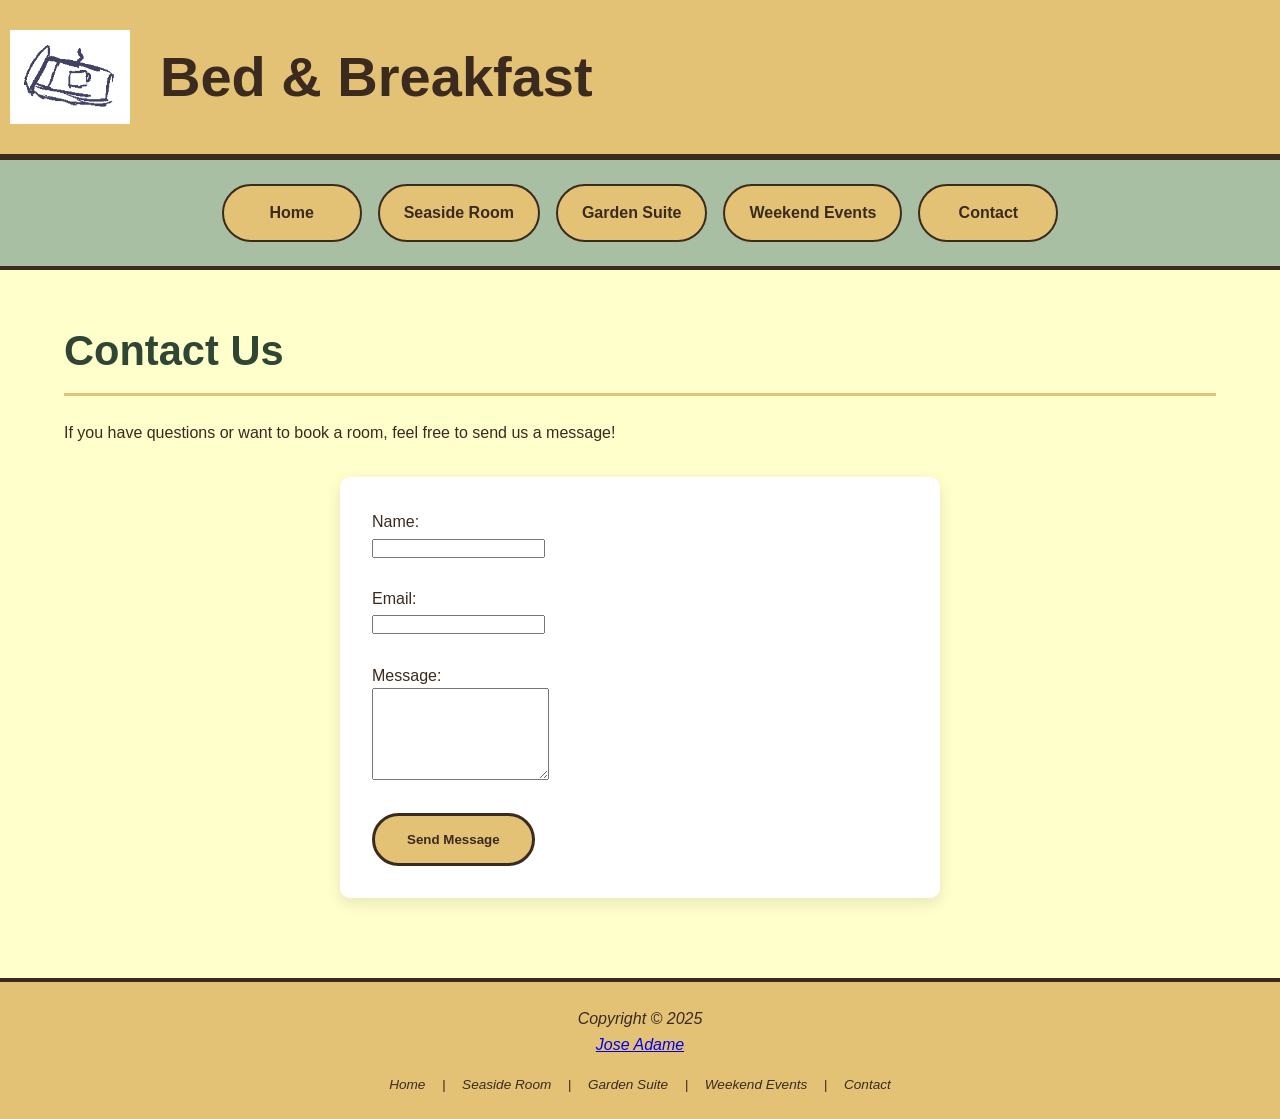
==== contact.html @ 31ed9c90 "Add files via upload" ====
<!DOCTYPE html>
<html lang="en">
<head>
<title>Bed & Breakfast</title>
<meta charset="utf-8">
<meta name="viewport" content="width=device-width, initial-scale=1.0">
<link href="styles/styles.css" rel="stylesheet">
</head>
<body>
<div id="wrapper">
  <header>
      <h1>Bed & Breakfast</h1>
  </header>
  <nav>
  <ul> 
    <li><a href="index.html">Home</a></li>
    <li><a href="rooms/seaside_room.html">Seaside Room</a></li>
    <li><a href="rooms/garden_suite.html">Garden Suite</a></li>
    <li><a href="events/special_events.html">Weekend Events</a></li>
    <li><a href="contact.html">Contact</a></li>
  </ul>
  </nav>
  <main>
  <h2>Contact Us</h2>
  <p>If you have questions or want to book a room, feel free to send us a message!</p>
  <form method="post" action="https://webdevbasics.net/scripts/demo.php">
	  <label for="name">Name:</label><br>
	  <input type="text" id="name" name="name" required><br><br>

	  <label for="email">Email:</label><br>
	  <input type="email" id="email" name="email" required><br><br>
	  
	  <label for="message">Message:</label><br>
	  <textarea id="message" name="message" rows="6" required></textarea><br><br>

	  <button type="submit">Send Message</button>
	</form>
  </main>
  <footer>
	Copyright &copy; 2025<br>
	<a href="mailto:jadame24@amarillocollege.com">Jose Adame</a>
	<div class="footer-nav" role="navigation" aria-label="Footer navigation">
		<a href="index.html">Home</a> |
		<a href="rooms/seaside_room.html">Seaside Room</a> |
		<a href="rooms/garden_suite.html">Garden Suite</a> |
		<a href="events/special_events.html">Weekend Events</a> |
		<a href="contact.html">Contact</a>
	</div>
	</footer>
</div>
</body>
</html>
---- styles/styles.css ----
* {
  margin: 0;
  padding: 0;
  box-sizing: border-box;
}

body {
  font-family: 'Georgia', Verdana, Arial, sans-serif;
  background-color: #2E4633;
  color: #3B2A1E;
  line-height: 1.6;
}

/* Wrapper */
#wrapper {
  max-width: 1400px;
  margin: 0 auto;
  background: #F4F1E6;
  min-height: 100vh;
  display: grid;
  grid-template-rows: auto 1fr auto;
  box-shadow: 0 0 20px rgba(0,0,0,0.5);
}

/* Header */
header {
  background: #E3C276 url('../images/logo.png') no-repeat 10px center;
  background-size: 100px;
  padding: 2rem 1.5rem 2rem 120px;
  border-bottom: 6px solid #3B2A1E;
  text-align: center;
}

h1 {
  font-size: 2.8rem;
  color: #3B2A1E;
}

/* Navigation */
nav {
  background: #A8BFA4;
  padding: 1.5rem;
  border-bottom: 4px solid #3B2A1E;
}

nav ul {
  list-style: none;
  display: flex;
  flex-direction: column;
  align-items: center;
  gap: 1rem;
}

nav a {
  display: block;
  width: 100%;
  max-width: 300px;
  padding: 0.9rem 1.5rem;
  background: #E3C276;
  color: #3B2A1E;
  text-decoration: none;
  font-weight: bold;
  text-align: center;
  border: 2px solid #3B2A1E;
  border-radius: 30px;
  transition: all 0.3s ease;
}

nav a:hover,
nav a:focus {
  background: #3B2A1E;
  color: #F4F1E6;
  transform: translateY(-3px);
  box-shadow: 0 6px 12px rgba(0,0,0,0.2);
}

/* Main */
main {
  padding: 2.5rem 1.5rem;
  background: #FFFFCC;
}

h2 {
  font-size: 2.3rem;
  color: #2E4633;
  border-bottom: 3px solid #E3C276;
  padding-bottom: 0.5rem;
  margin-bottom: 1.5rem;
}

/* Lists */
main ul {
  list-style: none;
  margin: 1.5rem 0 2rem 2.5rem;
}

main ul li {
  position: relative;
  padding-left: 1.8rem;
  margin-bottom: 0.8rem;
}

main ul li::before {
  content: "[]";
  color: #E3C276;
  font-weight: bold;
  position: absolute;
  left: 0;
}

/* Images */
.bg-img {
  width: 100%;
  height: 250px;
  background-size: cover;
  background-position: center;
  border-radius: 12px;
  box-shadow: 0 10px 20px rgba(0,0,0,0.2);
  margin: 2rem auto;
}

.home-cover-img {
  width: 100%;
  max-width: 1200px;
  height: 250px;
  object-fit: cover;
  object-position: center 25%;
  border-radius: 12px;
  box-shadow: 0 10px 20px rgba(0,0,0,0.2);
  margin: 2rem auto;
  display: block;
}

.home-cover       { background-image: url('../images/cover.jpg'); }
.seaside-room-img { background-image: url('../images/seaside.jpg'); }
.garden-suite-img   { background-image: url('../images/garden.jpg'); }

/* Table & Form */
table {
  width: 100%;
  border-collapse: collapse;
  margin: 2rem 0;
  background: white;
  border-radius: 8px;
  overflow: hidden;
  box-shadow: 0 4px 10px rgba(0,0,0,0.1);
}

th, td { padding: 1rem; border-bottom: 1px solid #ddd; }
th {
  background: #E3C276;
  color: #3B2A1E;
}

/* Form */
form {
  max-width: 600px;
  margin: 2rem auto;
  background: white;
  padding: 2rem;
  border-radius: 10px;
  box-shadow: 0 5px 15px rgba(0,0,0,0.1);
}

button {
  padding: 1rem 2rem;
  background: #E3C276;
  color: #3B2A1E;
  border: 3px solid #3B2A1E;
  border-radius: 30px;
  font-weight: bold;
  cursor: pointer;
  transition: 0.3s;
}

button:hover {
  background: #3B2A1E;
  color: #F4F1E6;
}

/* Footer */
footer {
  padding: 1.5rem;
  background: #E3C276;
  text-align: center;
  font-style: italic;
  border-top: 4px solid #3B2A1E;
}

/* Footer Navagation */
footer .footer-nav {
  margin-top: 1rem;
  font-size: 0.85rem;
}

footer .footer-nav a {
  color: #3B2A1E;
  text-decoration: none;
  margin: 0 0.8rem;
  transition: color 0.3s ease;
}

footer .footer-nav a:hover,
footer .footer-nav a:focus {
  color: #2E4633;
  text-decoration: underline;
}

@media (min-width: 780px) {
  /* Header */
  header {
    background-size: 120px;
    padding: 2rem 2rem 2rem 160px;
    text-align: left;
  }

  h1 {
    font-size: 3.5rem;
  }

  /* Navigation */
  nav ul {
    flex-direction: row;
    justify-content: center;
    flex-wrap: wrap;
  }

  nav a {
    width: auto;
    min-width: 140px;
  }

  /* Main */
  main {
    padding: 3rem 4rem;
  }

  h2 {
    font-size: 2.6rem;
  }

  /* Images */
  .home-cover-img {
    height: 600px;               /* Desktop height */
    object-position: center 25%; /* Same on desktop */
  }
  
  .bg-img {
    max-width: 1200px;
    height: 600px;
    margin: 3rem auto;
  }
}
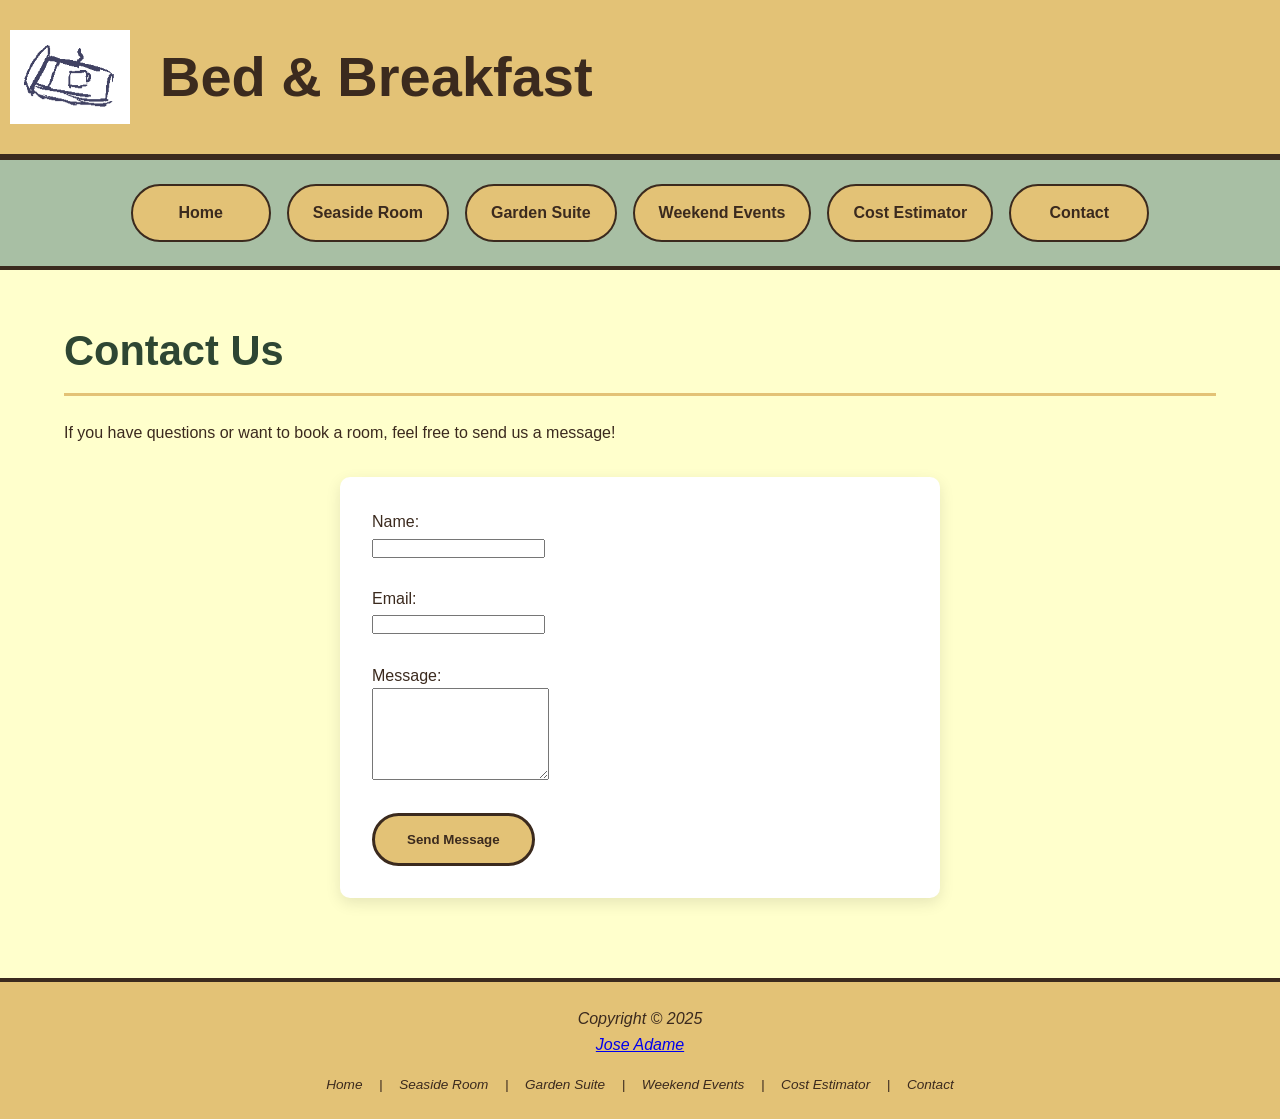
==== commit 50211343: "Add files via upload" ====
--- a/contact.html
+++ b/contact.html
@@ -17,6 +17,7 @@
     <li><a href="rooms/seaside_room.html">Seaside Room</a></li>
     <li><a href="rooms/garden_suite.html">Garden Suite</a></li>
     <li><a href="events/special_events.html">Weekend Events</a></li>
+	<li><a href="costs.html">Cost Estimator</a></li>
     <li><a href="contact.html">Contact</a></li>
   </ul>
   </nav>
@@ -44,6 +45,7 @@
 		<a href="rooms/seaside_room.html">Seaside Room</a> |
 		<a href="rooms/garden_suite.html">Garden Suite</a> |
 		<a href="events/special_events.html">Weekend Events</a> |
+		<a href="costs.html">Cost Estimator</a> |
 		<a href="contact.html">Contact</a>
 	</div>
 	</footer>
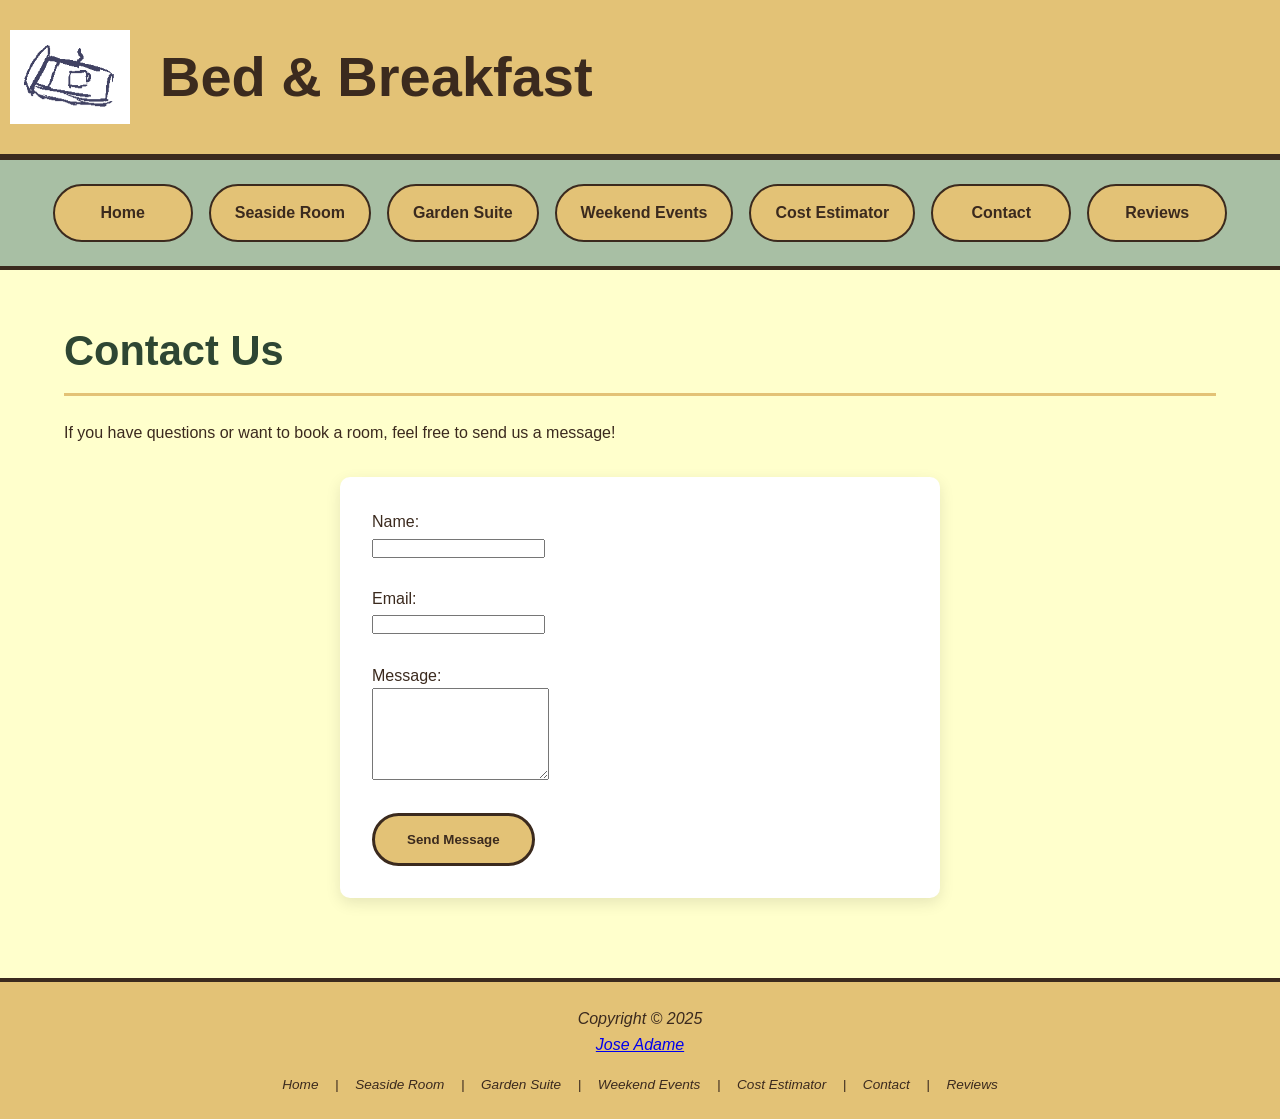
==== commit 5b236da5: "Add files via upload" ====
--- a/contact.html
+++ b/contact.html
@@ -19,6 +19,7 @@
     <li><a href="events/special_events.html">Weekend Events</a></li>
 	<li><a href="costs.html">Cost Estimator</a></li>
     <li><a href="contact.html">Contact</a></li>
+	<li><a href="reviews.html">Reviews</a></li>
   </ul>
   </nav>
   <main>
@@ -46,7 +47,8 @@
 		<a href="rooms/garden_suite.html">Garden Suite</a> |
 		<a href="events/special_events.html">Weekend Events</a> |
 		<a href="costs.html">Cost Estimator</a> |
-		<a href="contact.html">Contact</a>
+		<a href="contact.html">Contact</a> |
+		<a href="reviews.html">Reviews</a>
 	</div>
 	</footer>
 </div>
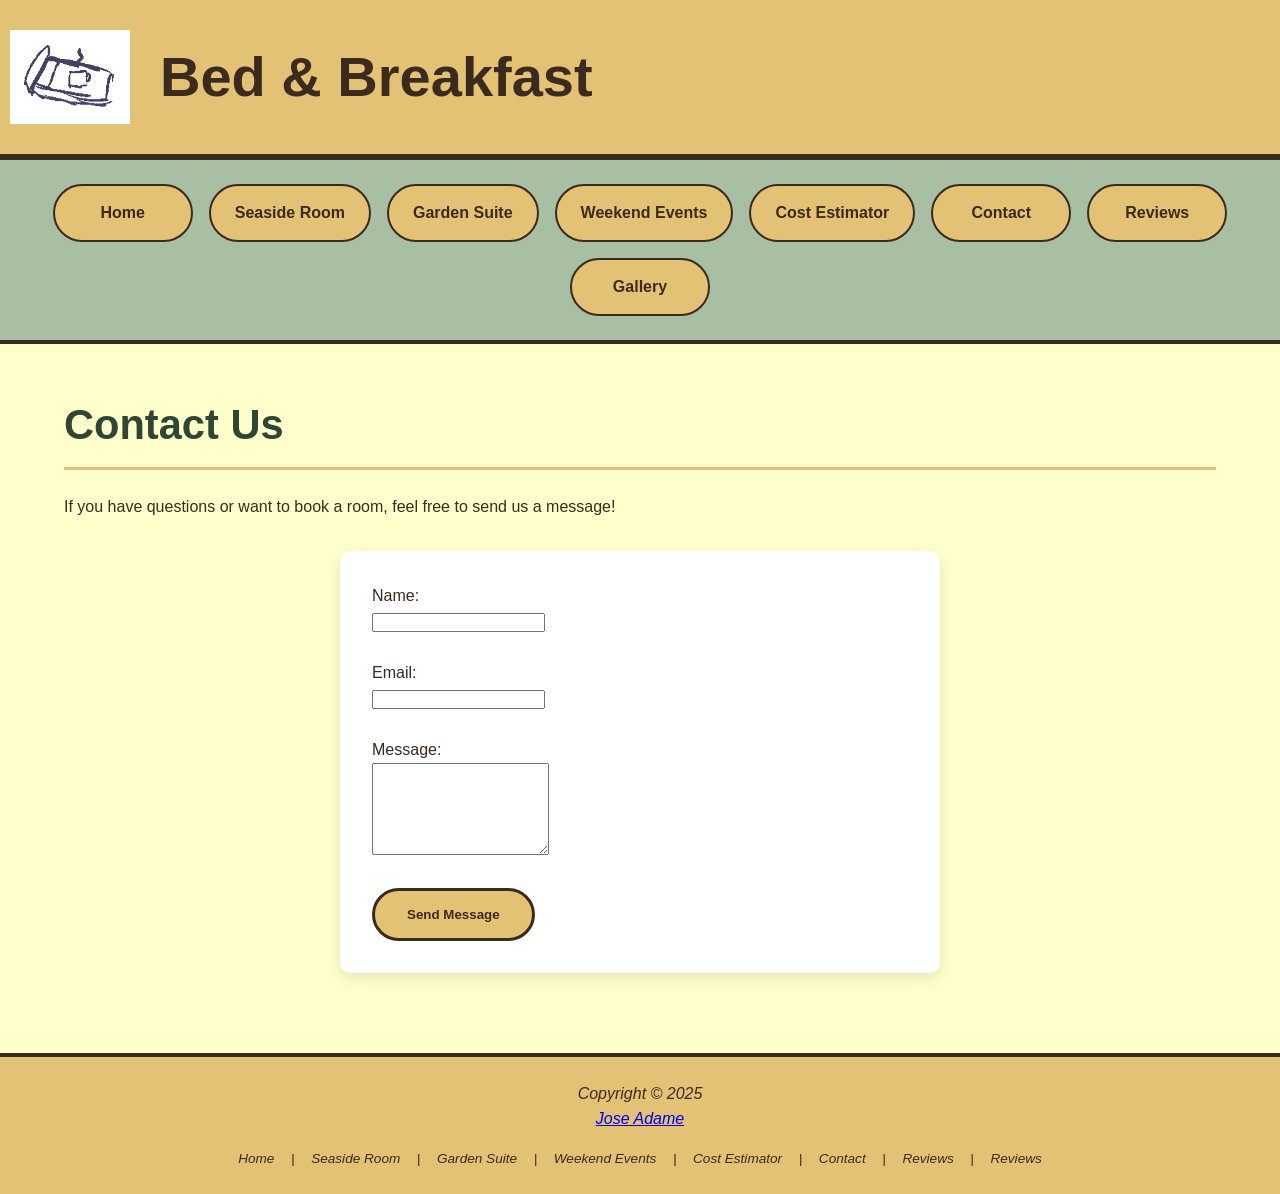
==== commit bc007f94: "Add files via upload" ====
--- a/contact.html
+++ b/contact.html
@@ -20,6 +20,7 @@
 	<li><a href="costs.html">Cost Estimator</a></li>
     <li><a href="contact.html">Contact</a></li>
 	<li><a href="reviews.html">Reviews</a></li>
+	<li><a href="gallery.html">Gallery</a></li>
   </ul>
   </nav>
   <main>
@@ -48,7 +49,8 @@
 		<a href="events/special_events.html">Weekend Events</a> |
 		<a href="costs.html">Cost Estimator</a> |
 		<a href="contact.html">Contact</a> |
-		<a href="reviews.html">Reviews</a>
+		<a href="reviews.html">Reviews</a> |
+		<a href="gallery.html">Reviews</a>
 	</div>
 	</footer>
 </div>
--- a/styles/styles.css
+++ b/styles/styles.css
@@ -250,4 +250,56 @@
     height: 600px;
     margin: 3rem auto;
   }
+}
+
+/* Gallery */
+
+/* Gallery grid */
+#gallery {
+  display: grid;
+  grid-template-columns: repeat(auto-fit, minmax(250px, 1fr));
+  gap: 20px;
+  margin-top: 2rem;
+}
+
+/* Image container */
+#gallery figure {
+  background: white;
+  padding: 10px;
+  border-radius: 10px;
+  text-align: center;
+  cursor: pointer;
+  transition: transform 0.3s;
+}
+
+#gallery figure:hover {
+  transform: scale(1.05);
+}
+
+/* Images */
+#gallery img {
+  width: 100%;
+  height: 200px;
+  object-fit: cover;
+  border-radius: 8px;
+}
+
+/* Lightbox overlay */
+#lightbox {
+  display: none; /* Hidden until clicked */
+  position: fixed;
+  top: 0;
+  left: 0;
+  width: 100%;
+  height: 100%;
+  background: rgba(0,0,0,0.8);
+  justify-content: center;
+  align-items: center;
+}
+
+/* Enlarged image */
+#lightbox img {
+  max-width: 80%;
+  max-height: 80%;
+  border-radius: 10px;
 }
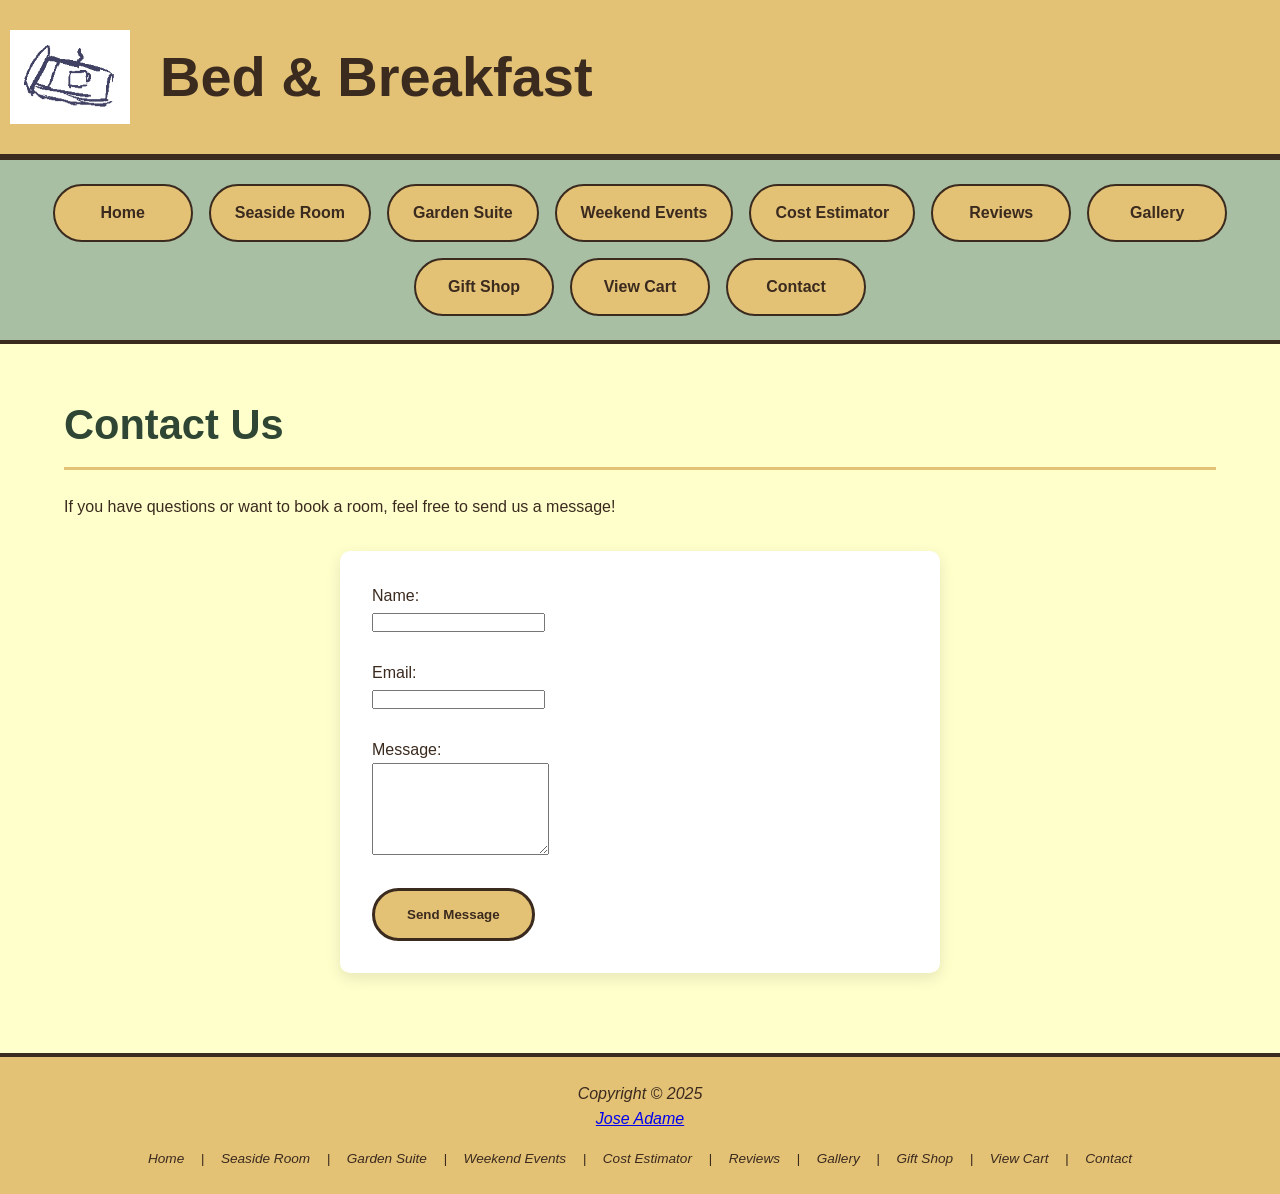
==== commit 8ed744bd: "Add files via upload" ====
--- a/contact.html
+++ b/contact.html
@@ -14,13 +14,15 @@
   <nav>
   <ul> 
     <li><a href="index.html">Home</a></li>
-    <li><a href="rooms/seaside_room.html">Seaside Room</a></li>
-    <li><a href="rooms/garden_suite.html">Garden Suite</a></li>
-    <li><a href="events/special_events.html">Weekend Events</a></li>
+  <li><a href="rooms/seaside_room.html">Seaside Room</a></li>
+  <li><a href="rooms/garden_suite.html">Garden Suite</a></li>
+  <li><a href="events/special_events.html">Weekend Events</a></li>
 	<li><a href="costs.html">Cost Estimator</a></li>
-    <li><a href="contact.html">Contact</a></li>
 	<li><a href="reviews.html">Reviews</a></li>
 	<li><a href="gallery.html">Gallery</a></li>
+  <li><a href="store.html">Gift Shop</a></li>
+  <li><a href="cart.html">View Cart</a></li>
+  <li><a href="contact.html">Contact</a></li>
   </ul>
   </nav>
   <main>
@@ -48,9 +50,11 @@
 		<a href="rooms/garden_suite.html">Garden Suite</a> |
 		<a href="events/special_events.html">Weekend Events</a> |
 		<a href="costs.html">Cost Estimator</a> |
-		<a href="contact.html">Contact</a> |
 		<a href="reviews.html">Reviews</a> |
-		<a href="gallery.html">Reviews</a>
+		<a href="gallery.html">Gallery</a> |
+    <a href="store.html">Gift Shop</a> |
+    <a href="cart.html">View Cart</a> |
+    <a href="contact.html">Contact</a>
 	</div>
 	</footer>
 </div>
--- a/styles/styles.css
+++ b/styles/styles.css
@@ -302,4 +302,4 @@
   max-width: 80%;
   max-height: 80%;
   border-radius: 10px;
-}+}
